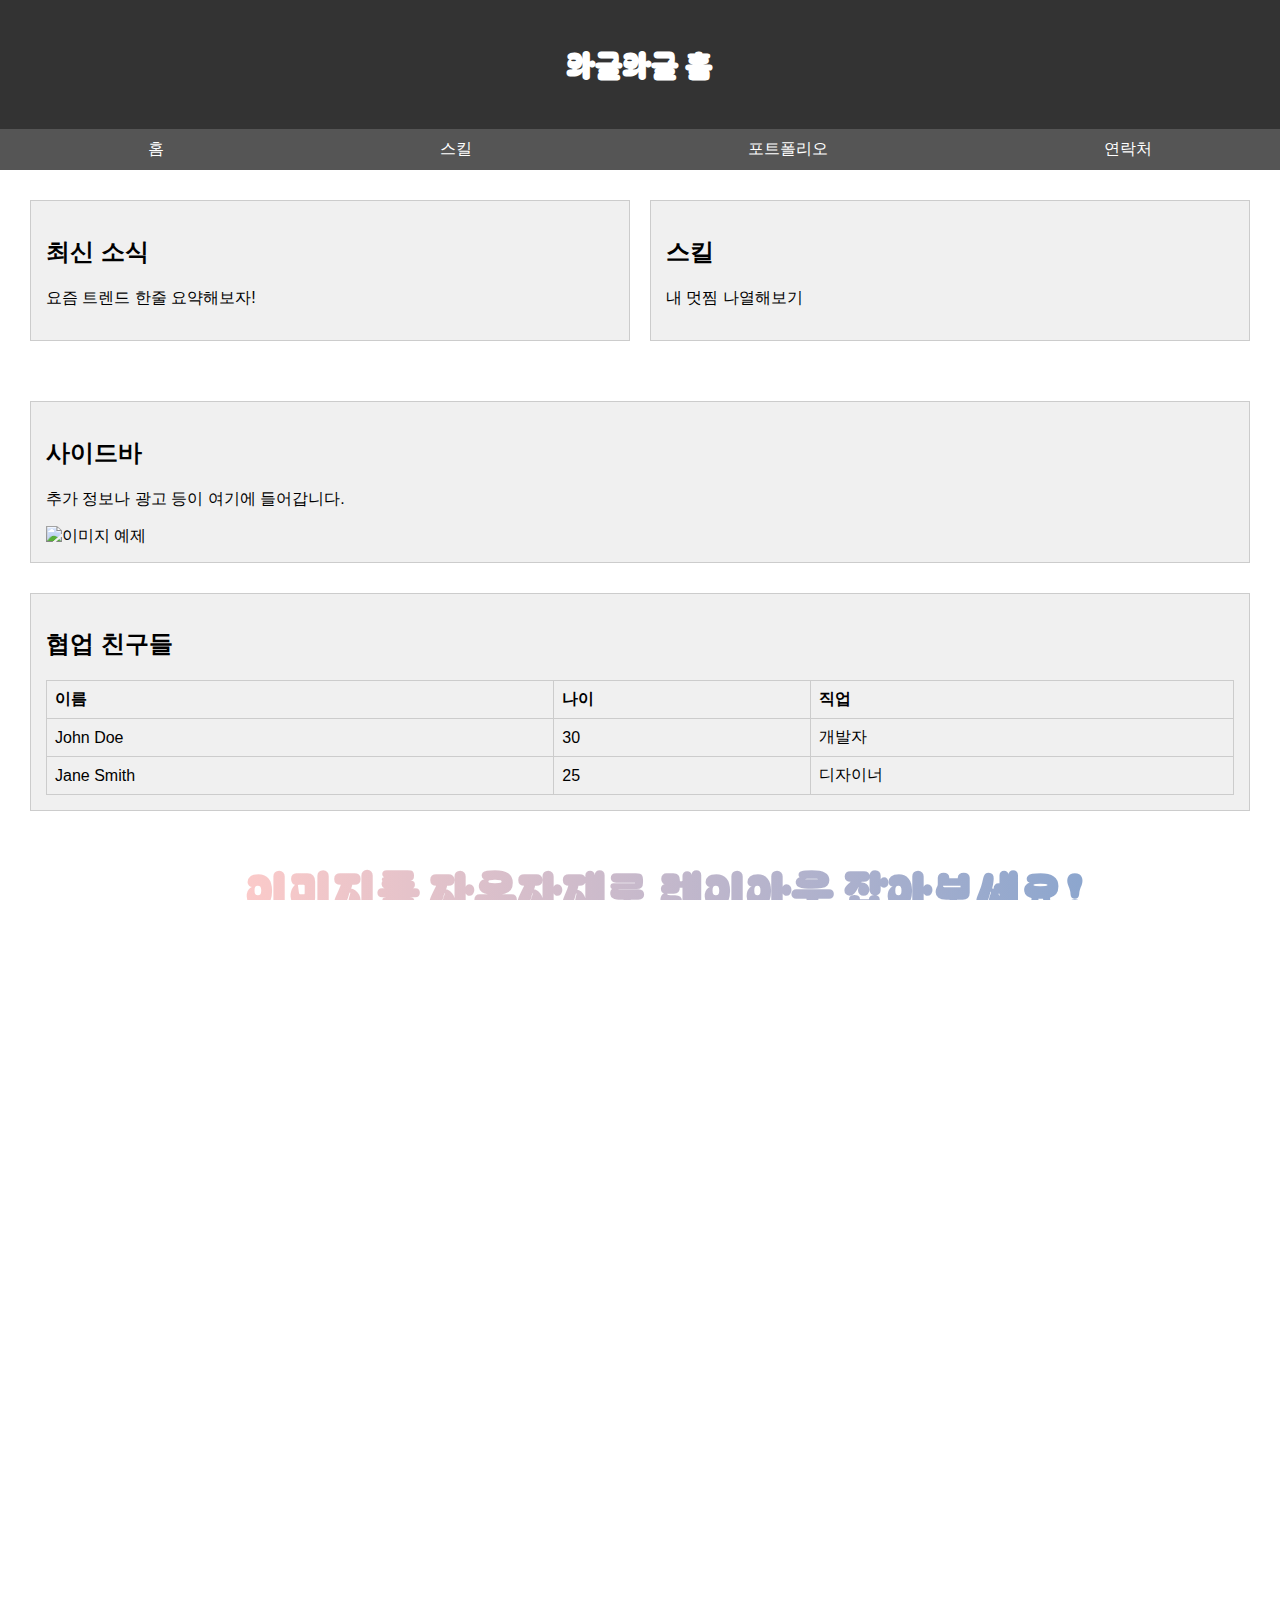
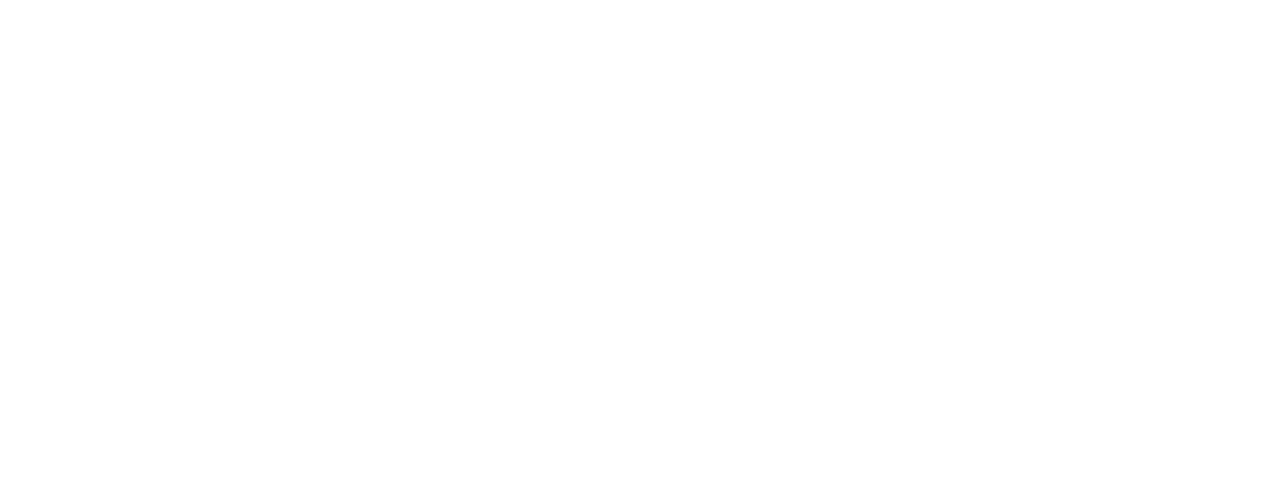
==== index.html @ e6762b84 "css homework" ====
<!DOCTYPE html>
<html lang="en">
<head>
    <meta charset="UTF-8">
    <meta name="viewport" content="width=device-width, initial-scale=1.0">
    <link rel="stylesheet" href="home.css">
	<link rel="preconnect" href="https://fonts.googleapis.com">
<link rel="preconnect" href="https://fonts.gstatic.com" crossorigin>
<link href="https://fonts.googleapis.com/css2?family=Bagel+Fat+One&family=Flamenco&family=Gasoek+One&family=Grandiflora+One&display=swap" rel="stylesheet">

    <title>와글와글</title>
</head>
<body>
    <header>
        <h1>와글와글 홈</h1>
    </header>
    
    <nav>
        <ul>
            <li><a href="#">홈</a></li>
            <li><a href="#">스킬</a></li>
            <li><a href="#">포트폴리오</a></li>
            <li><a href="#">연락처</a></li>
        </ul>
    </nav>

    <section class="main-content">
        <article>
            <h2>최신 소식</h2>
            <p>요즘 트렌드 한줄 요약해보자!</p>
        </article>
        <article>
            <h2>스킬</h2>
            <p> 내 멋찜 나열해보기</p>
        </article>
    </section>

    <aside>
        <h2>사이드바</h2>
        <p>추가 정보나 광고 등이 여기에 들어갑니다.</p>
        <img src="example-image.jpg" alt="이미지 예제">
    </aside>

    <section class="table-section">
        <h2>협업 친구들</h2>
        <table>
            <thead>
                <tr>
                    <th>이름</th>
                    <th>나이</th>
                    <th>직업</th>
                </tr>
            </thead>
            <tbody>
                <tr>
                    <td>John Doe</td>
                    <td>30</td>
                    <td>개발자</td>
                </tr>
                <tr>
                    <td>Jane Smith</td>
                    <td>25</td>
                    <td>디자이너</td>
                </tr>
            </tbody>
        </table>
    </section>
	<section class="grid-container">
        <div class="item img1"><span>이미지를 자유자재로 레이아웃 잡아보세요!</span></div>
        <div class="item img2"></div>
        <div class="item img3"></div>
        <div class="item img4"></div>
        <div class="item img5"></div>
    </section>
	<section class="bc-wrap">
        <div>
            <h2>추가 콘텐츠</h2>
            <p>이 부분은 추가로 넣고 싶은 내용입니다.</p>
        </div>
    </section>
	<section class="content">
        <div>
            <h2>추가 콘텐츠</h2>
            <p>이 부분은 추가로 넣고 싶은 내용입니다.</p>
        </div>
    </section>
    <footer>
        <p>&copy; 🧙OZ 2023</p>
    </footer>
</body>
</html>
---- home.css ----
/* styles.css */

body, html {
    height: 100vh;
    margin: 0;
	overflow-y: scroll;
}

body {
    font-family: 'Arial', sans-serif;
}

header {
	font-family: 'Bagel Fat One', sans-serif;
    background-color: #333;
    color: #fff;
    text-align: center;
    padding: 20px;
}

nav {
    background-color: #555;
    color: #fff;
    padding: 10px;
    position: sticky;
    width: 100%;
    top: 0;
    transition: top 0.3s; /* 애니메이션 효과를 위한 transition 추가 */
}

nav ul {
    list-style: none;
    margin: 0;
    padding: 0;
    display: flex;
    justify-content: space-around;
}

nav a {
    text-decoration: none;
    color: #fff;
}

section.main-content {
    display: flex;
    justify-content: space-around;
    padding: 20px;
}

article {
    flex: 1;
    background-color: #f0f0f0;
    border: 1px solid #ccc;
    padding: 15px;
    margin: 10px;
}

aside {
    flex: 0.3;
    background-color: #f0f0f0;
    border: 1px solid #ccc;
    padding: 15px;
    margin: 30px;
}

section.table-section {
    background-color: #f0f0f0;
    border: 1px solid #ccc;
    padding: 15px;
    margin: 30px;
}

table {
    width: 100%;
    border-collapse: collapse;
    margin-top: 10px;
}

th, td {
    border: 1px solid #ccc;
    padding: 8px;
    text-align: left;
}
.additional-content {
    display: grid;
    grid-template-columns: repeat(auto-fill, minmax(200px, 1fr));
    gap: 20px;
    margin: 20px;
}

.additional-content-item {
    background-color: #f0f0f0;
    border: 1px solid #ccc;
    padding: 15px;
    text-align: center;
}

.grid-container {
	display: grid;
	grid-template-areas:
	'a a a'
	'b c c'
	'd d e';
	gap: 1rem; 
	margin: 2rem;
  }


  .item {
	width: 100%; 
	height: 300px;
  }
  
  .img1 {
    font-size: 50px;
    font-weight: 700;
    text-align: center;
    font-family: 'Bagel Fat One', sans-serif;
    display: inline-block;
    padding: 10px 25px;
    background: #fff;

    grid-area: a;
    background: url('https://png.pngtree.com/thumb_back/fh260/background/20230112/pngtree-light-colored-silk-texture-is-gentle-and-atmospheric-image_1509781.jpg') center/cover; 
  }
  .img1 span {
    background: linear-gradient(to right, #fbcac9, #8ca6ce);
    -webkit-background-clip: text;
    -webkit-text-fill-color: transparent;
  }
  
  .img1:hover span {
    background: linear-gradient(to right, #00B306 0%, #F71916 100%);
-webkit-background-clip: text;
-webkit-text-fill-color: transparent;
  }
  .img2 {
    grid-area: b;
    background: url('https://mblogthumb-phinf.pstatic.net/MjAyMTA4MDZfMTI1/MDAxNjI4MjI1MTcwODIx.W4e92n_t-ODtOHM2m6G5ClZ0Y1ERSWoX78Moe8kBi0Eg.ZokQBbpNJlCbTyv5QVx87ah-Q0ChyH6R3CtjzAI8r80g.JPEG.filmbybible/image.jpeg?type=w800') center/cover; /
  }
  
  .img3 {
    grid-area: c;
    background: url('https://t1.daumcdn.net/cfile/tistory/144234374F7E1B020A') center/cover; 
  }
  
  .img4 {
    grid-area: d;
    background: url('https://cdn.imweb.me/upload/S20210809c06cc49e8b65a/21eaaf7839ec5.jpg') center/cover; 
  }
  
  .img5 {
    grid-area: e;
    background: url('https://encrypted-tbn0.gstatic.com/images?q=tbn:ANd9GcSlS-Cls143djkg7XAXTuOvCZgeQrOkX2RjDg&usqp=CAU') center/cover; 
  }
footer {
    background-color: #333;
    color: #fff;
    text-align: center;
    padding: 10px;
    /* position: fixed; */
    bottom: 0;
    width: 100%;
}
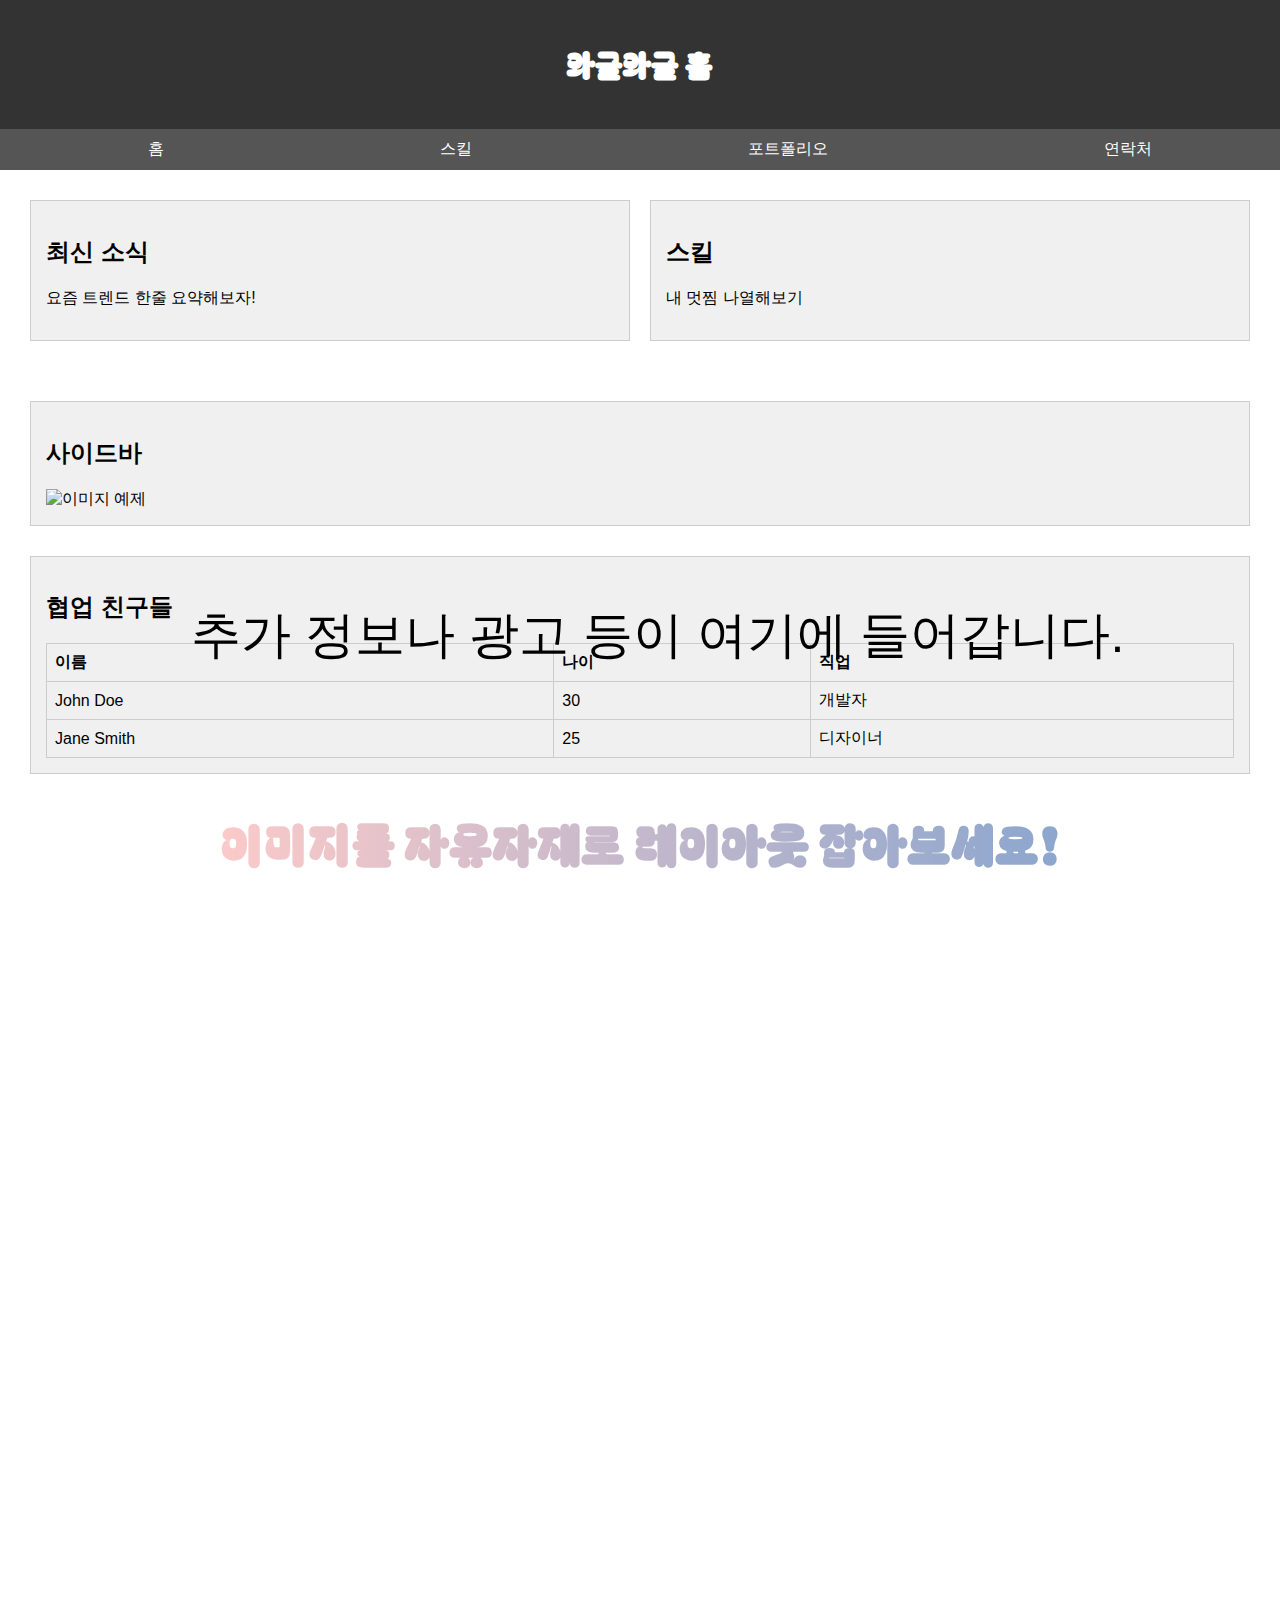
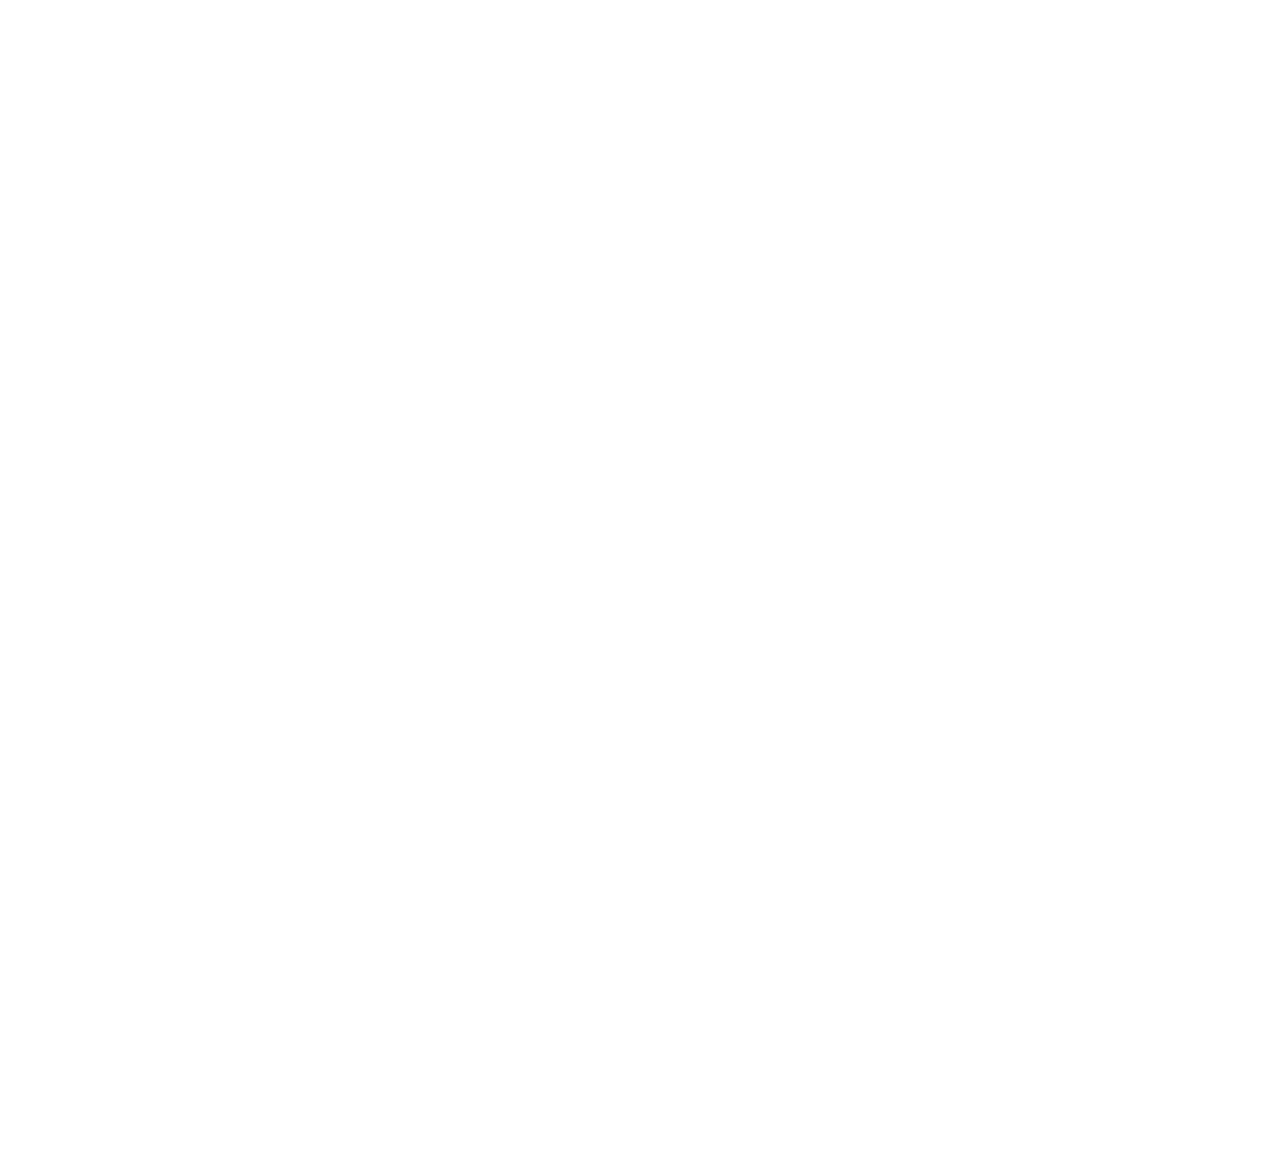
==== commit 839bebe8: "css homework" ====
--- a/index.html
+++ b/index.html
@@ -38,7 +38,7 @@
     <aside>
         <h2>사이드바</h2>
         <p>추가 정보나 광고 등이 여기에 들어갑니다.</p>
-        <img src="example-image.jpg" alt="이미지 예제">
+        <img src="https://media.istockphoto.com/id/104241213/ko/%EC%82%AC%EC%A7%84/%EA%B3%B5%EC%A4%91-%EA%B4%91%EA%B3%A0.jpg?s=2048x2048&w=is&k=20&c=aYX8i463smagft-v3zHC08pifiwUnGp7_jMXLeNePoY=" alt="이미지 예제">
     </aside>
 
     <section class="table-section">
@@ -71,17 +71,33 @@
         <div class="item img3"></div>
         <div class="item img4"></div>
         <div class="item img5"></div>
+        <div class="item img6"></div>
+        <div class="item img7"></div>
     </section>
-	<section class="bc-wrap">
+	<section class="sub content1">
         <div>
             <h2>추가 콘텐츠</h2>
-            <p>이 부분은 추가로 넣고 싶은 내용입니다.</p>
+            <button onclick="alert('버튼이 클릭되었습니다!')" class="custom-btn btn-3"><span>클릭하세요</span></button></button>
+
         </div>
+        <div class="inputBox">
+            <label for="inputField">Input:</label>
+            <input type="text" id="inputField" name="inputField" placeholder="여기에 입력해주세요" style="border: 1px solid #ccc; padding: 5px;">   
+            <button class="btn second">Button 2</button>
+        </div>
+        
     </section>
-	<section class="content">
+	<section class="sub content2">
         <div>
             <h2>추가 콘텐츠</h2>
-            <p>이 부분은 추가로 넣고 싶은 내용입니다.</p>
+            <label for="selectField">골라봐유</label>
+            <select id="selectField" name="selectField">
+                <option disabled selected>선택해유</option>
+                <option value="cake">케이크</option>
+                <option value="icecream">아이스크림</option>
+                <option value="pie">파이</option>
+                <option value="aa">아아</option>
+            </select>
         </div>
     </section>
     <footer>
--- a/home.css
+++ b/home.css
@@ -24,6 +24,7 @@
     padding: 10px;
     position: sticky;
     width: 100%;
+    z-index: 999;
     top: 0;
     transition: top 0.3s; /* 애니메이션 효과를 위한 transition 추가 */
 }
@@ -61,6 +62,18 @@
     border: 1px solid #ccc;
     padding: 15px;
     margin: 30px;
+    position: relative;
+}
+aside img{
+  width: 100%;
+  height: 20rem;
+}
+/* 포지션이용하여 현수막에 넣어보기 */
+aside p{
+  position: absolute;
+  left: 160px;
+  top: 150px;
+  font-size: 50px;
 }
 
 section.table-section {
@@ -98,13 +111,13 @@
 .grid-container {
 	display: grid;
 	grid-template-areas:
-	'a a a'
-	'b c c'
-	'd d e';
+	'a a a a'
+	'b x x c'
+	'd f f g'
+  'e e e e';
 	gap: 1rem; 
 	margin: 2rem;
   }
-
 
   .item {
 	width: 100%; 
@@ -117,7 +130,6 @@
     text-align: center;
     font-family: 'Bagel Fat One', sans-serif;
     display: inline-block;
-    padding: 10px 25px;
     background: #fff;
 
     grid-area: a;
@@ -131,27 +143,182 @@
   
   .img1:hover span {
     background: linear-gradient(to right, #00B306 0%, #F71916 100%);
--webkit-background-clip: text;
--webkit-text-fill-color: transparent;
+    -webkit-background-clip: text;
+    -webkit-text-fill-color: transparent;
   }
   .img2 {
     grid-area: b;
-    background: url('https://mblogthumb-phinf.pstatic.net/MjAyMTA4MDZfMTI1/MDAxNjI4MjI1MTcwODIx.W4e92n_t-ODtOHM2m6G5ClZ0Y1ERSWoX78Moe8kBi0Eg.ZokQBbpNJlCbTyv5QVx87ah-Q0ChyH6R3CtjzAI8r80g.JPEG.filmbybible/image.jpeg?type=w800') center/cover; /
+    background: url('https://media.istockphoto.com/id/1566597402/ko/%EB%B2%A1%ED%84%B0/%EC%9D%B8%EA%B3%B5-%EC%A7%80%EB%8A%A5-%EB%B0%B0%EA%B2%BD-%EA%B0%9C%EB%85%90%EC%9D%80-%EC%B1%97%EB%B4%87-%EA%B8%B0%EA%B3%84-%ED%95%99%EC%8A%B5-%EC%B6%94%EC%83%81%EC%A0%81%EC%9D%B8-%EC%84%A0%EA%B3%BC-%ED%8C%8C%EB%8F%99%EC%9D%84-%EA%B0%80%EC%A7%80%EA%B3%A0-%EC%9E%88%EC%8A%B5%EB%8B%88%EB%8B%A4-%EB%B2%A1%ED%84%B0-%EC%9D%BC%EB%9F%AC%EC%8A%A4%ED%8A%B8%EB%A0%88%EC%9D%B4%EC%85%98-eps10.jpg?s=2048x2048&w=is&k=20&c=xSpIqrwELHNwxYk3Gnk-RBGb02aiqxcrEZpSIIwrV0M=') center/cover;
+    
   }
   
   .img3 {
     grid-area: c;
-    background: url('https://t1.daumcdn.net/cfile/tistory/144234374F7E1B020A') center/cover; 
+    background: url('https://images.unsplash.com/photo-1702121269747-fe91af4fa4a8?q=80&w=2080&auto=format&fit=crop&ixlib=rb-4.0.3&ixid=M3wxMjA3fDB8MHxwaG90by1wYWdlfHx8fGVufDB8fHx8fA%3D%3D') center/cover; 
+    
   }
   
   .img4 {
     grid-area: d;
-    background: url('https://cdn.imweb.me/upload/S20210809c06cc49e8b65a/21eaaf7839ec5.jpg') center/cover; 
+    background: url('https://images.unsplash.com/photo-1701948867768-6326f6cf9f73?q=80&w=1974&auto=format&fit=crop&ixlib=rb-4.0.3&ixid=M3wxMjA3fDB8MHxwaG90by1wYWdlfHx8fGVufDB8fHx8fA%3D%3D') center/cover; 
+    background-size: 100%;
+    width: 100%
   }
   
   .img5 {
     grid-area: e;
-    background: url('https://encrypted-tbn0.gstatic.com/images?q=tbn:ANd9GcSlS-Cls143djkg7XAXTuOvCZgeQrOkX2RjDg&usqp=CAU') center/cover; 
+    background: url('https://images.unsplash.com/photo-1700700736363-9c2ea1252996?q=80&w=2128&auto=format&fit=crop&ixlib=rb-4.0.3&ixid=M3wxMjA3fDB8MHxwaG90by1wYWdlfHx8fGVufDB8fHx8fA%3D%3D') center/cover; 
+    height: 550px;
+
+  }
+  .img6 {
+    grid-area: f;
+    background: url('https://images.unsplash.com/photo-1701789668339-140f67db12df?q=80&w=1958&auto=format&fit=crop&ixlib=rb-4.0.3&ixid=M3wxMjA3fDB8MHxwaG90by1wYWdlfHx8fGVufDB8fHx8fA%3D%3D') center/cover; 
+    
+  }
+  .img7 {
+    grid-area: g;
+    background: url('https://images.unsplash.com/photo-1702012464652-04c70b577758?q=80&w=2070&auto=format&fit=crop&ixlib=rb-4.0.3&ixid=M3wxMjA3fDB8MHxwaG90by1wYWdlfHx8fGVufDB8fHx8fA%3D%3D') center/cover; 
+  }
+
+  .sub{
+    margin: 30px;
+  }
+  .custom-btn {
+    width: 130px;
+    height: 40px;
+    color: #fff;
+    border-radius: 5px;
+    padding: 10px 25px;
+    font-family: 'Lato', sans-serif;
+    font-weight: 500;
+    background: transparent;
+    cursor: pointer;
+    transition: all 0.3s ease;
+    position: relative;
+    display: inline-block;
+     box-shadow:inset 2px 2px 2px 0px rgba(255,255,255,.5),
+     7px 7px 20px 0px rgba(0,0,0,.1),
+     4px 4px 5px 0px rgba(0,0,0,.1);
+    outline: none;
+  }
+  .btn-3 {
+    background: rgb(0,172,238);
+  background: linear-gradient(0deg, rgba(0,172,238,1) 0%, rgba(2,126,251,1) 100%);
+    width: 130px;
+    height: 40px;
+    line-height: 42px;
+    padding: 0;
+    border: none;
+    
+  }
+  .btn-3 span {
+    position: relative;
+    display: block;
+    width: 100%;
+    height: 100%;
+  }
+  .btn-3:before,
+  .btn-3:after {
+    position: absolute;
+    content: "";
+    right: 0;
+    top: 0;
+     background: rgba(2,126,251,1);
+    transition: all 0.3s ease;
+  }
+  .btn-3:before {
+    height: 0%;
+    width: 2px;
+  }
+  .btn-3:after {
+    width: 0%;
+    height: 2px;
+  }
+  .btn-3:hover{
+     background: transparent;
+    box-shadow: none;
+  }
+  .btn-3:hover:before {
+    height: 100%;
+  }
+  .btn-3:hover:after {
+    width: 100%;
+  }
+  .btn-3 span:hover{
+     color: rgba(2,126,251,1);
+  }
+  .btn-3 span:before,
+  .btn-3 span:after {
+    position: absolute;
+    content: "";
+    left: 0;
+    bottom: 0;
+     background: rgba(2,126,251,1);
+    transition: all 0.3s ease;
+  }
+  .btn-3 span:before {
+    width: 2px;
+    height: 0%;
+  }
+  .btn-3 span:after {
+    width: 0%;
+    height: 2px;
+  }
+  .btn-3 span:hover:before {
+    height: 100%;
+  }
+  .btn-3 span:hover:after {
+    width: 100%;
+  }
+  .inputBox{
+    margin-top: 30px;
+    font-size: 30px;
+    width: 100%;
+    display: flex;
+  }
+  .inputBox input{
+    width: 50%;
+  }
+  /* Input 뒤 버튼 */
+  .btn {
+    box-sizing: border-box;
+    -webkit-appearance: none;
+       -moz-appearance: none;
+            appearance: none;
+    background-color: transparent;
+    border: 2px solid #e74c3c;
+    border-radius: 0.6em;
+    color: #e74c3c;
+    cursor: pointer;
+    display: flex;
+    align-self: center;
+    font-size: 1rem;
+    font-weight: 400;
+    line-height: 1;
+    margin: 20px;
+    padding: 1.2em 2.8em;
+    text-decoration: none;
+    text-align: center;
+    text-transform: uppercase;
+    font-family: "Montserrat", sans-serif;
+    font-weight: 700;
+  }
+  .btn:hover, .btn:focus {
+    color: #fff;
+    outline: 0;
+  }
+  .second {
+    border-radius: 3em;
+    border-color: #1abc9c;
+    color: #fff;
+    background-image: linear-gradient(to right, rgba(26, 188, 156, 0.6), rgba(26, 188, 156, 0.6) 5%, #1abc9c 5%, #1abc9c 10%, rgba(26, 188, 156, 0.6) 10%, rgba(26, 188, 156, 0.6) 15%, #1abc9c 15%, #1abc9c 20%, rgba(26, 188, 156, 0.6) 20%, rgba(26, 188, 156, 0.6) 25%, #1abc9c 25%, #1abc9c 30%, rgba(26, 188, 156, 0.6) 30%, rgba(26, 188, 156, 0.6) 35%, #1abc9c 35%, #1abc9c 40%, rgba(26, 188, 156, 0.6) 40%, rgba(26, 188, 156, 0.6) 45%, #1abc9c 45%, #1abc9c 50%, rgba(26, 188, 156, 0.6) 50%, rgba(26, 188, 156, 0.6) 55%, #1abc9c 55%, #1abc9c 60%, rgba(26, 188, 156, 0.6) 60%, rgba(26, 188, 156, 0.6) 65%, #1abc9c 65%, #1abc9c 70%, rgba(26, 188, 156, 0.6) 70%, rgba(26, 188, 156, 0.6) 75%, #1abc9c 75%, #1abc9c 80%, rgba(26, 188, 156, 0.6) 80%, rgba(26, 188, 156, 0.6) 85%, #1abc9c 85%, #1abc9c 90%, rgba(26, 188, 156, 0.6) 90%, rgba(26, 188, 156, 0.6) 95%, #1abc9c 95%, #1abc9c 100%);
+    background-position: 0 0;
+    background-size: 100%;
+    transition: background 300ms ease-in-out;
+  }
+  .second:hover {
+    background-position: 100px;
   }
 footer {
     background-color: #333;
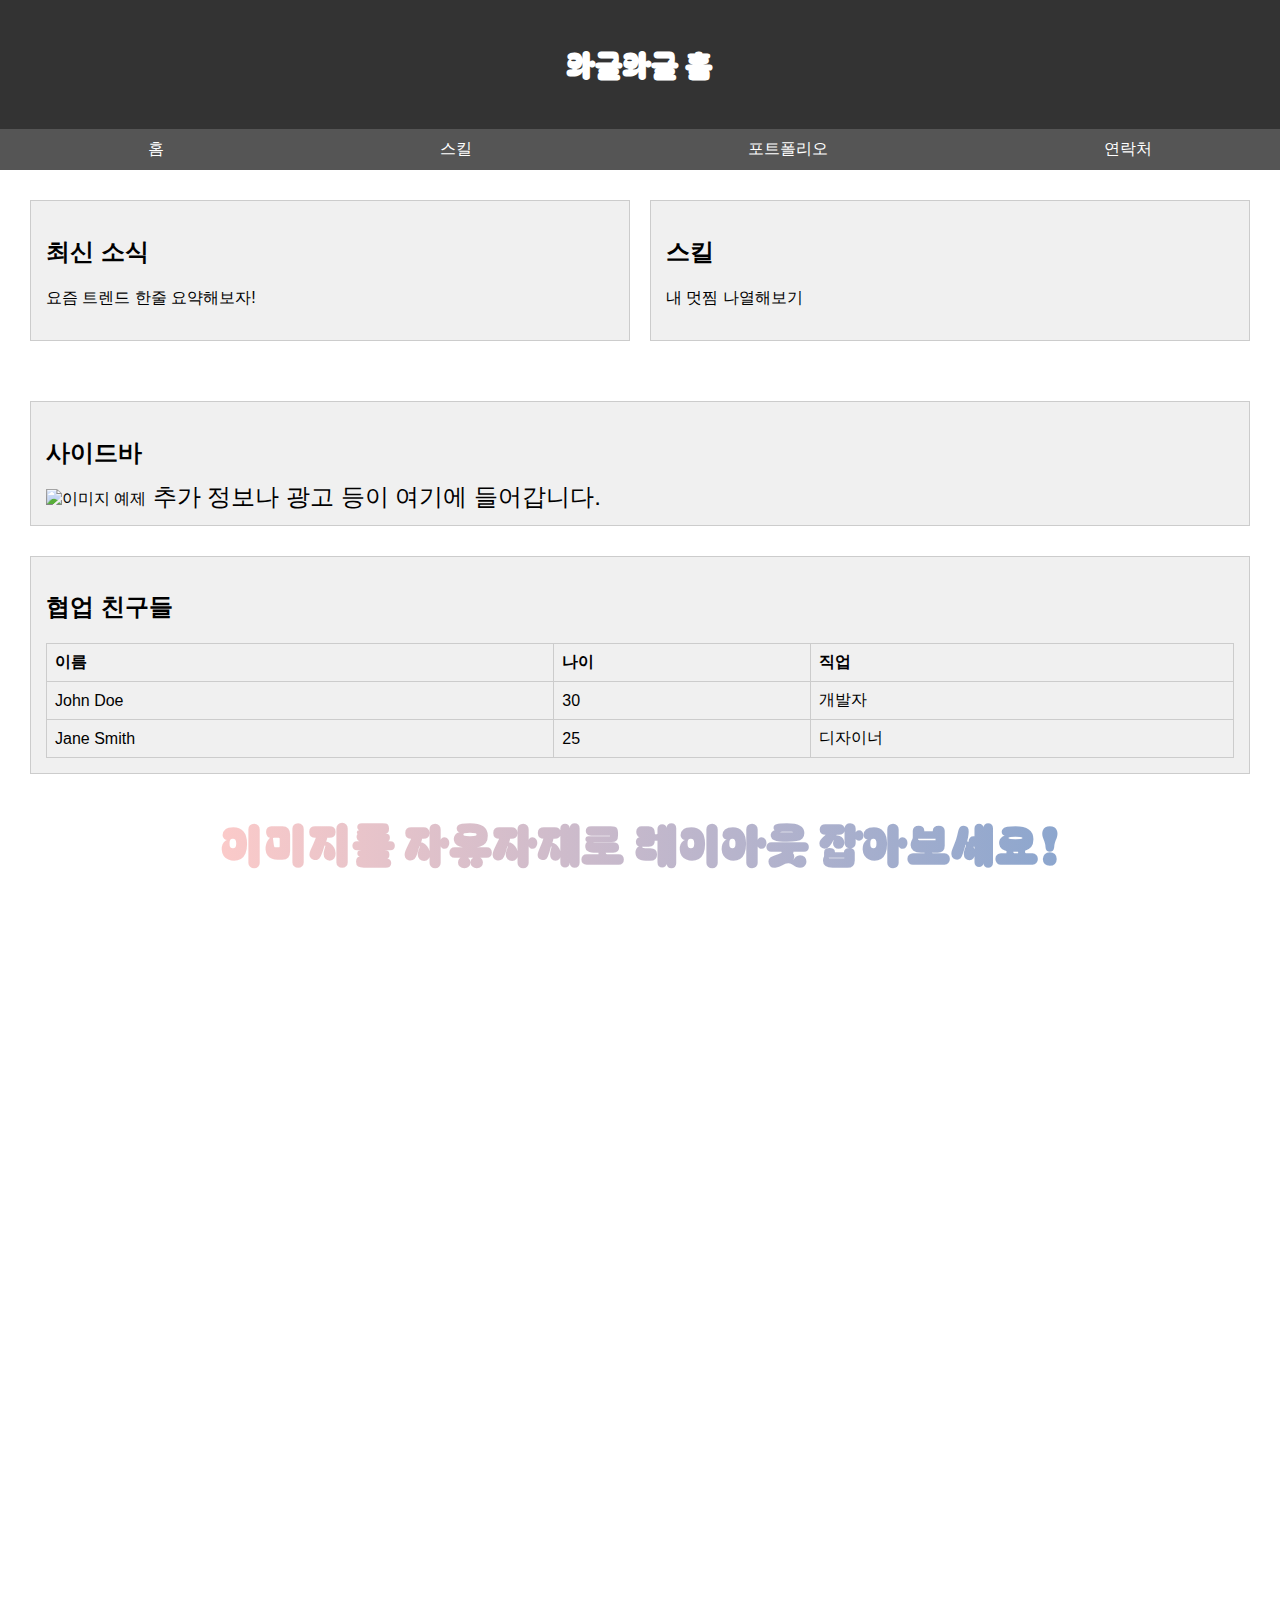
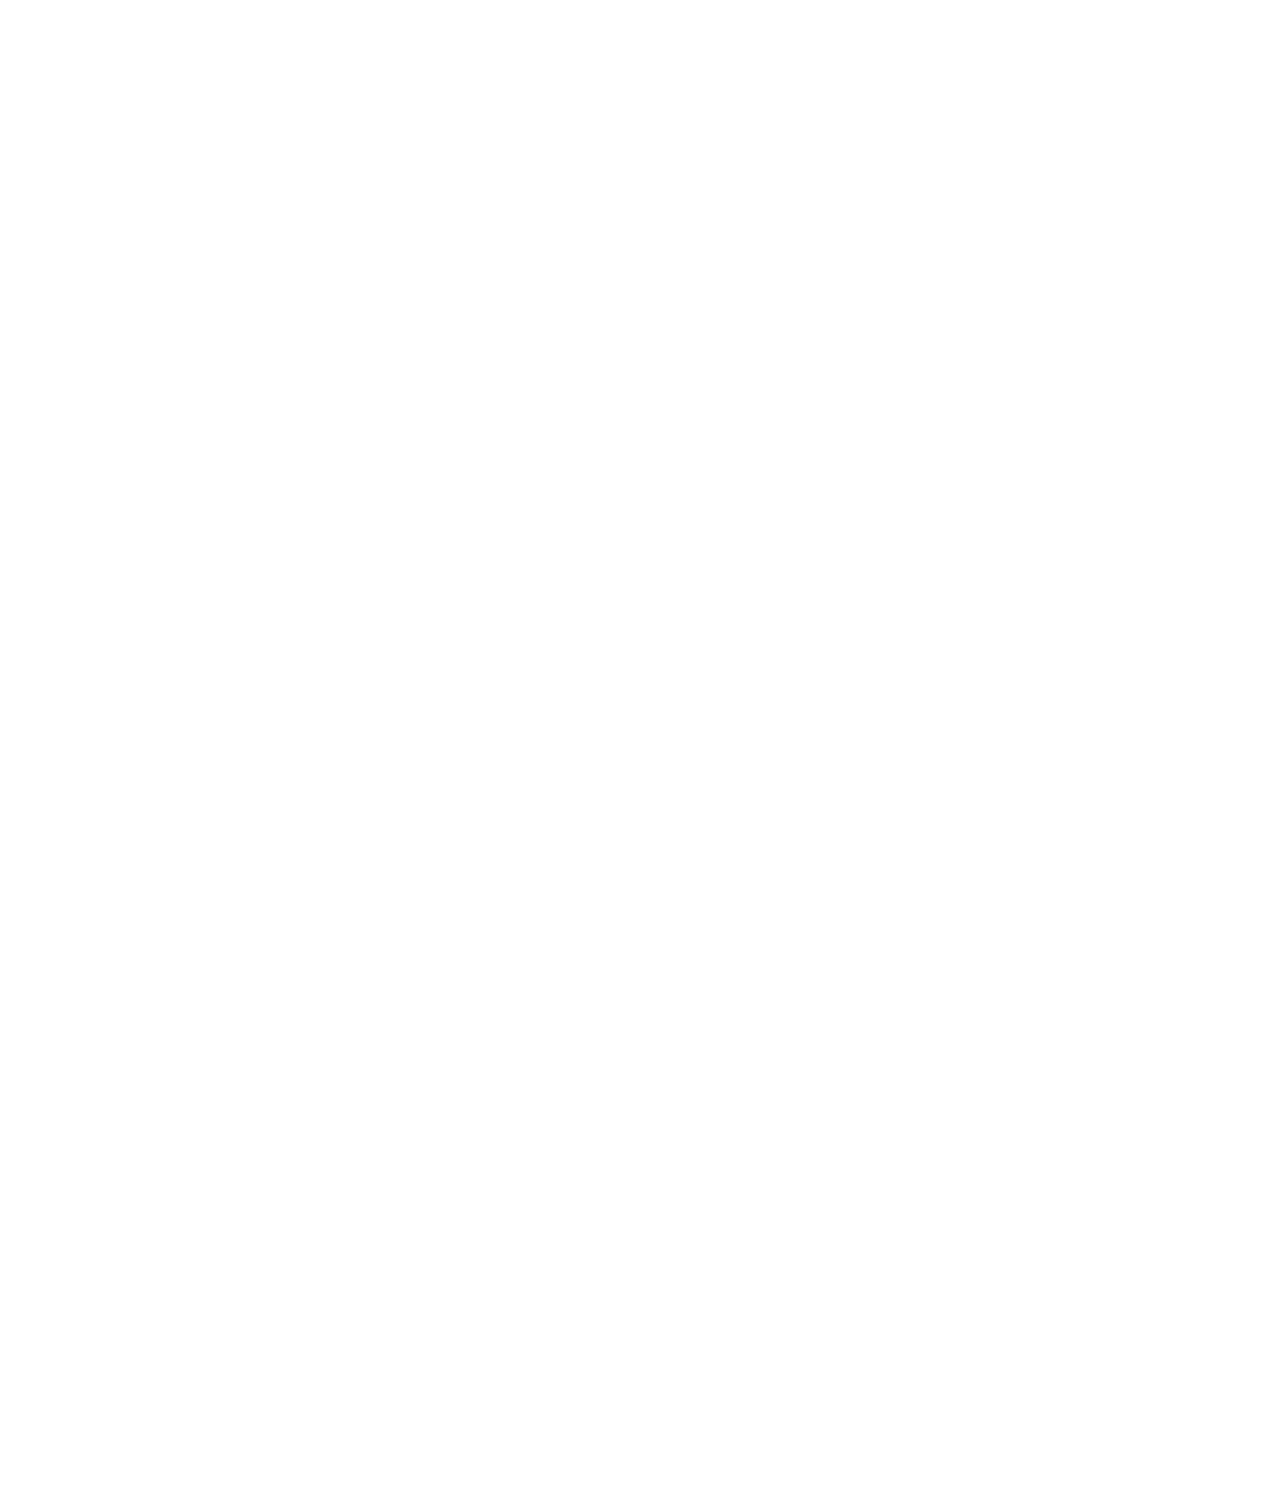
==== commit 501b4938: "css homework" ====
--- a/index.html
+++ b/index.html
@@ -80,14 +80,51 @@
             <button onclick="alert('버튼이 클릭되었습니다!')" class="custom-btn btn-3"><span>클릭하세요</span></button></button>
 
         </div>
-        <div class="inputBox">
+        <!-- <div class="inputBox">
             <label for="inputField">Input:</label>
             <input type="text" id="inputField" name="inputField" placeholder="여기에 입력해주세요" style="border: 1px solid #ccc; padding: 5px;">   
             <button class="btn second">Button 2</button>
         </div>
-        
+         -->
     </section>
-	<section class="sub content2">
+	
+    <section class="cooking-instructions">
+        <h2>오늘의 요리 - 떡볶이</h2>
+       <div>
+            <ol>
+                <li>
+                    
+                    <p>1. 재료 준비</p>
+                </li>
+                <li>
+                    <p>2. 조리 시작</p>
+                </li>
+                <li>
+                    <p>3. 맛있게 완성</p>
+                </li>
+            </ol>
+            <img src>
+        </div>
+    </section>
+
+    <section class="checklist">
+        <h2>장보기 목록</h2>
+        <ul>
+            <li class="checklist-item">
+                <input type="checkbox" id="step1">
+                <label for="step1">딸기</label>
+            </li>
+            <li class="checklist-item">
+                <input type="checkbox" id="step2">
+                <label for="step2">우유</label>
+            </li>
+            <li class="checklist-item">
+                <input type="checkbox" id="step3">
+                <label for="step3">소고기</label>
+            </li>
+        </ul>
+    </section>
+    <section class="sub content2">
         <div>
             <h2>추가 콘텐츠</h2>
             <label for="selectField">골라봐유</label>
--- a/home.css
+++ b/home.css
@@ -71,9 +71,9 @@
 /* 포지션이용하여 현수막에 넣어보기 */
 aside p{
   position: absolute;
-  left: 160px;
-  top: 150px;
-  font-size: 50px;
+  left: 10%;
+  top: 45%;
+  font-size: 1.5em;
 }
 
 section.table-section {
@@ -320,6 +320,67 @@
   .second:hover {
     background-position: 100px;
   }
+
+  .item:hover {
+    background-position: center;
+    transition: background 0.2s ease-in-out;
+  }
+  
+  /* 각 이미지에 대한 호버 효과에 대한 설정 */
+  .img1:hover {
+    background-image: url('https://images.unsplash.com/photo-1702298430594-5d604a5f9dc1?q=80&w=1170&auto=format&fit=crop&ixlib=rb-4.0.3&ixid=M3wxMjA3fDB8MHxwaG90by1wYWdlfHx8fGVufDB8fHx8fA%3D%3D');
+  }
+  
+  .img2:hover {
+    background-image: url('https://images.unsplash.com/photo-1702352461386-15dcf064708a?q=80&w=928&auto=format&fit=crop&ixlib=rb-4.0.3&ixid=M3wxMjA3fDB8MHxwaG90by1wYWdlfHx8fGVufDB8fHx8fA%3D%3D');
+  }
+  
+  .img3:hover {
+    background-image: url('https://images.unsplash.com/photo-1702140944216-e09d1284067e?q=80&w=1287&auto=format&fit=crop&ixlib=rb-4.0.3&ixid=M3wxMjA3fDB8MHxwaG90by1wYWdlfHx8fGVufDB8fHx8fA%3D%3D');
+  }
+  
+  .img4:hover {
+    background-image: url('https://images.unsplash.com/photo-1503315883035-c3fb190b434e?q=80&w=988&auto=format&fit=crop&ixlib=rb-4.0.3&ixid=M3wxMjA3fDB8MHxwaG90by1wYWdlfHx8fGVufDB8fHx8fA%3D%3D');
+  }
+  
+  .img5:hover {
+    background-image: url('https://images.unsplash.com/photo-1700920370021-57f49891d953?q=80&w=1332&auto=format&fit=crop&ixlib=rb-4.0.3&ixid=M3wxMjA3fDB8MHxwaG90by1wYWdlfHx8fGVufDB8fHx8fA%3D%3D');
+  }
+  
+  .img6:hover {
+    background-image: url('https://images.unsplash.com/photo-1699942681763-d1da9f692489?q=80&w=1335&auto=format&fit=crop&ixlib=rb-4.0.3&ixid=M3wxMjA3fDB8MHxwaG90by1wYWdlfHx8fGVufDB8fHx8fA%3D%3D');
+  }
+  
+  .img7:hover {
+    background-image: url('https://images.unsplash.com/photo-1702116231095-dc3c24b545f4?q=80&w=1166&auto=format&fit=crop&ixlib=rb-4.0.3&ixid=M3wxMjA3fDB8MHxwaG90by1wYWdlfHx8fGVufDB8fHx8fA%3D%3D');
+  }
+
+
+  .cooking-instructions {
+    /* margin-top: 20px; */
+    margin: 30px;
+
+}
+
+.cooking-instructions ol {
+    list-style-type: none;
+    padding: 0;
+}
+
+.cooking-instructions li {
+    display: flex;
+    align-items: center;
+    margin-bottom: 20px;
+}
+
+.cooking-instructions img {
+    width: 100px; /* Adjust the width as needed */
+    margin-right: 20px;
+    border-radius: 5px;
+}
+.checklist{
+  margin: 30px;
+}
 footer {
     background-color: #333;
     color: #fff;
